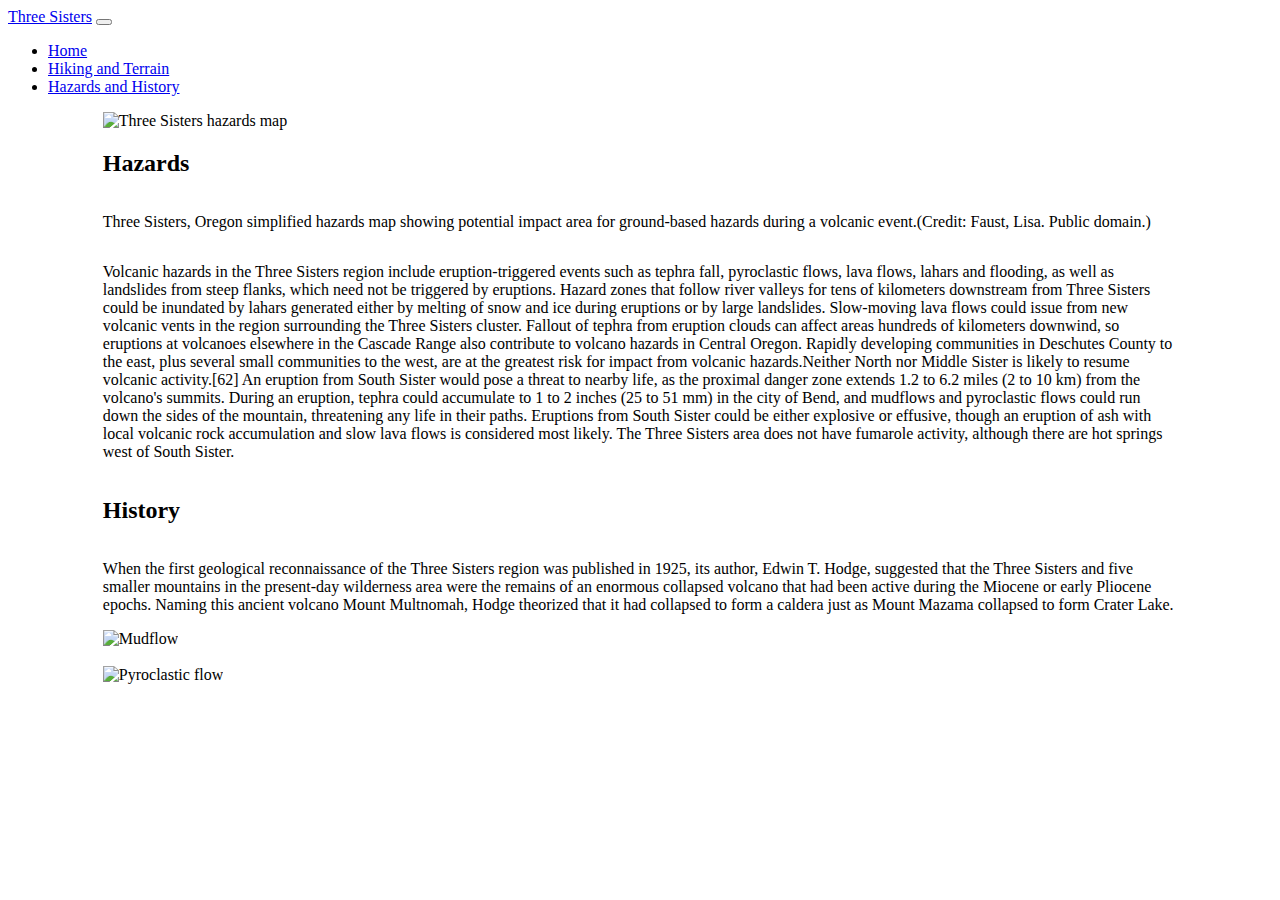
==== hazards.html @ af857a4f "commit" ====
<!DOCTYPE html>
<html lang="en">
<head>
    <meta charset="UTF-8">
    <meta http-equiv="X-UA-Compatible" content="IE=edge">
    <meta name="viewport" content="width=device-width, initial-scale=1.0">
    <title>Document</title>
    <link rel="stylesheet" href="hazards_style.css">
    <link href="https://cdn.jsdelivr.net/npm/bootstrap@5.0.2/dist/css/bootstrap.min.css" rel="stylesheet" integrity="sha384-EVSTQN3/azprG1Anm3QDgpJLIm9Nao0Yz1ztcQTwFspd3yD65VohhpuuCOmLASjC" crossorigin="anonymous">
    <script src="https://cdn.jsdelivr.net/npm/bootstrap@5.0.2/dist/js/bootstrap.bundle.min.js" integrity="sha384-MrcW6ZMFYlzcLA8Nl+NtUVF0sA7MsXsP1UyJoMp4YLEuNSfAP+JcXn/tWtIaxVXM" crossorigin="anonymous"></script>
    
</head>
<body>
    <nav class="navbar navbar-expand-lg navbar-dark bg-dark">
        <div class="container-fluid">
          <a class="navbar-brand" href="#">Three Sisters</a>
          <button class="navbar-toggler" type="button" data-bs-toggle="collapse" data-bs-target="#navbarSupportedContent" aria-controls="navbarSupportedContent" aria-expanded="false" aria-label="Toggle navigation">
            <span class="navbar-toggler-icon"></span>
          </button>
          <div class="collapse navbar-collapse" id="navbarSupportedContent">
            <ul class="navbar-nav me-auto mb-2 mb-lg-0">
              <li class="nav-item">
                <a class="nav-link" aria-current="page" href="index.html">Home</a>
              </li>
              <li class="nav-item">
                <a class="nav-link" href="#">Hiking and Terrain</a>
              </li>
              <li class="nav-item">
                <a class="nav-link active" href="#" tabindex="-1">Hazards and History</a>
              </li>
            </ul>
          </div>
        </div>
      </nav>
      <img src="https://prd-wret.s3.us-west-2.amazonaws.com/assets/palladium/production/s3fs-public/styles/full_width/public/vhp_img1128.jpg" class="center-img" alt="Three Sisters hazards map">
      <div class="text">
        <h2>Hazards</h2>
        <div class="box">
        
        <p>Three Sisters, Oregon simplified hazards map showing potential impact area for ground-based hazards during a volcanic event.(Credit: Faust, Lisa. Public domain.)</p>
        <p>Volcanic hazards in the Three Sisters region include eruption-triggered events such as tephra fall, pyroclastic flows, lava flows, lahars and flooding, as well as landslides from steep flanks, which need not be triggered by eruptions. Hazard zones that follow river valleys for tens of kilometers downstream from Three Sisters could be inundated by lahars generated either by melting of snow and ice during eruptions or by large landslides. Slow-moving lava flows could issue from new volcanic vents in the region surrounding the Three Sisters cluster. Fallout of tephra from eruption clouds can affect areas hundreds of kilometers downwind, so eruptions at volcanoes elsewhere in the Cascade Range also contribute to volcano hazards in Central Oregon. Rapidly developing communities in Deschutes County to the east, plus several small communities to the west, are at the greatest risk for impact from volcanic hazards.Neither North nor Middle Sister is likely to resume volcanic activity.[62] An eruption from South Sister would pose a threat to nearby life, as the proximal danger zone extends 1.2 to 6.2 miles (2 to 10 km) from the volcano's summits. During an eruption, tephra could accumulate to 1 to 2 inches (25 to 51 mm) in the city of Bend, and mudflows and pyroclastic flows could run down the sides of the mountain, threatening any life in their paths. Eruptions from South Sister could be either explosive or effusive, though an eruption of ash with local volcanic rock accumulation and slow lava flows is considered most likely. The Three Sisters area does not have fumarole activity, although there are hot springs west of South Sister.</p>
        <h2>History</h2>
        <p>When the first geological reconnaissance of the Three Sisters region was published in 1925, its author, Edwin T. Hodge, suggested that the Three Sisters and five smaller mountains in the present-day wilderness area were the remains of an enormous collapsed volcano that had been active during the Miocene or early Pliocene epochs. Naming this ancient volcano Mount Multnomah, Hodge theorized that it had collapsed to form a caldera just as Mount Mazama collapsed to form Crater Lake.</p>
        <img src="https://upload.wikimedia.org/wikipedia/commons/b/bf/Hot_lahar_at_Santiaguito.jpg" alt="Mudflow"></div><br>
        <img src="https://upload.wikimedia.org/wikipedia/commons/7/73/Pyroclastic_flows_at_Mayon_Volcano.jpg" alt="Pyroclastic flow">
    </div>
    </div>
</body>
</html>
---- hazards_style.css ----
.center-img{
    display:block;
    margin-top: 10px;
    margin-left: auto;
    margin-right: auto;
    width:85%
}
.text{
    margin-left: 7.5%;
    margin-right: 7.5%
}
.box{
    display: flex;
    flex-wrap:wrap
}
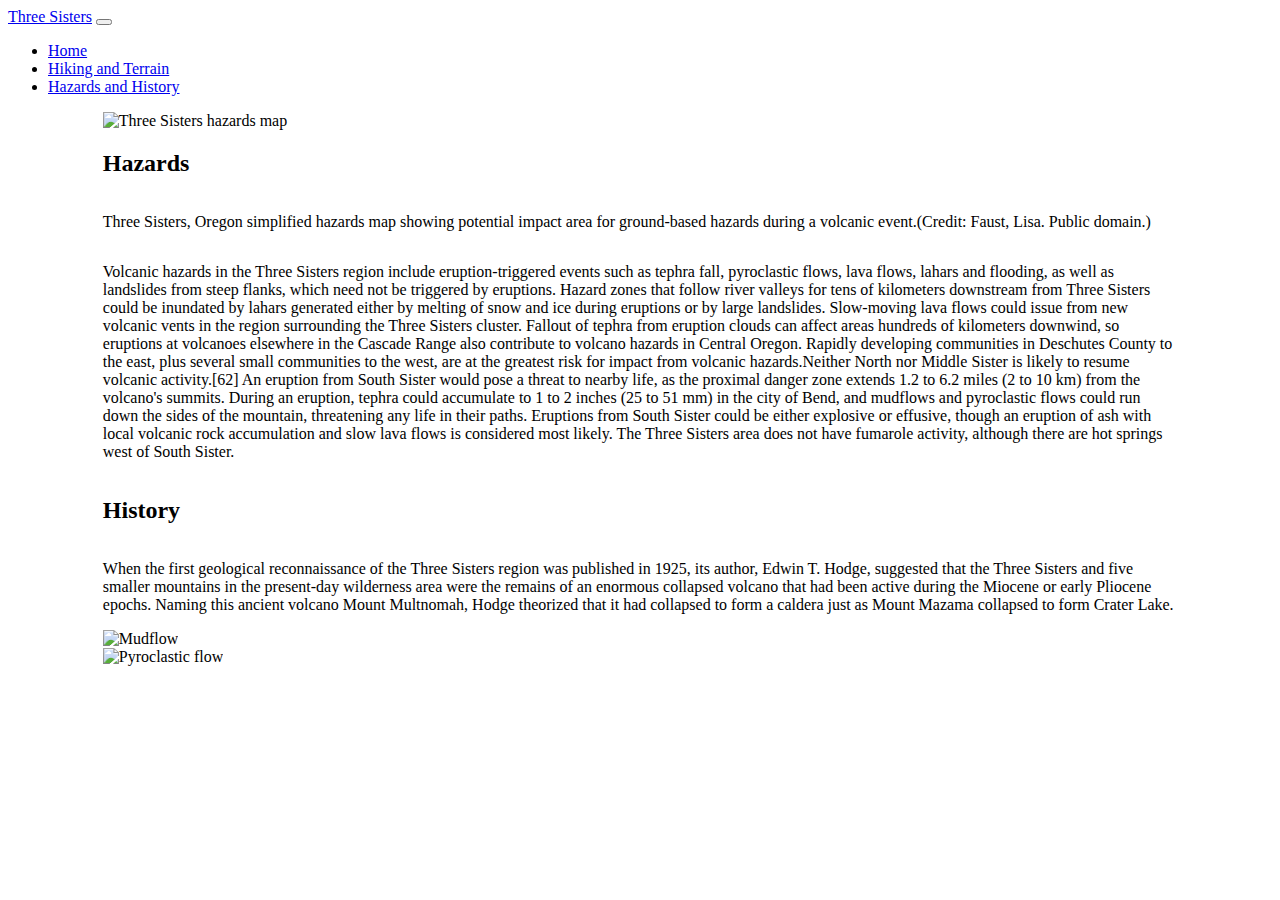
==== commit aafc6fc7: "Merge pull request #6 from KennethCWY/stage" ====
--- a/hazards.html
+++ b/hazards.html
@@ -40,9 +40,11 @@
         <p>Three Sisters, Oregon simplified hazards map showing potential impact area for ground-based hazards during a volcanic event.(Credit: Faust, Lisa. Public domain.)</p>
         <p>Volcanic hazards in the Three Sisters region include eruption-triggered events such as tephra fall, pyroclastic flows, lava flows, lahars and flooding, as well as landslides from steep flanks, which need not be triggered by eruptions. Hazard zones that follow river valleys for tens of kilometers downstream from Three Sisters could be inundated by lahars generated either by melting of snow and ice during eruptions or by large landslides. Slow-moving lava flows could issue from new volcanic vents in the region surrounding the Three Sisters cluster. Fallout of tephra from eruption clouds can affect areas hundreds of kilometers downwind, so eruptions at volcanoes elsewhere in the Cascade Range also contribute to volcano hazards in Central Oregon. Rapidly developing communities in Deschutes County to the east, plus several small communities to the west, are at the greatest risk for impact from volcanic hazards.Neither North nor Middle Sister is likely to resume volcanic activity.[62] An eruption from South Sister would pose a threat to nearby life, as the proximal danger zone extends 1.2 to 6.2 miles (2 to 10 km) from the volcano's summits. During an eruption, tephra could accumulate to 1 to 2 inches (25 to 51 mm) in the city of Bend, and mudflows and pyroclastic flows could run down the sides of the mountain, threatening any life in their paths. Eruptions from South Sister could be either explosive or effusive, though an eruption of ash with local volcanic rock accumulation and slow lava flows is considered most likely. The Three Sisters area does not have fumarole activity, although there are hot springs west of South Sister.</p>
         <h2>History</h2>
-        <p>When the first geological reconnaissance of the Three Sisters region was published in 1925, its author, Edwin T. Hodge, suggested that the Three Sisters and five smaller mountains in the present-day wilderness area were the remains of an enormous collapsed volcano that had been active during the Miocene or early Pliocene epochs. Naming this ancient volcano Mount Multnomah, Hodge theorized that it had collapsed to form a caldera just as Mount Mazama collapsed to form Crater Lake.</p>
-        <img src="https://upload.wikimedia.org/wikipedia/commons/b/bf/Hot_lahar_at_Santiaguito.jpg" alt="Mudflow"></div><br>
-        <img src="https://upload.wikimedia.org/wikipedia/commons/7/73/Pyroclastic_flows_at_Mayon_Volcano.jpg" alt="Pyroclastic flow">
+        <div class="d-flex">
+          <p class="h_text">When the first geological reconnaissance of the Three Sisters region was published in 1925, its author, Edwin T. Hodge, suggested that the Three Sisters and five smaller mountains in the present-day wilderness area were the remains of an enormous collapsed volcano that had been active during the Miocene or early Pliocene epochs. Naming this ancient volcano Mount Multnomah, Hodge theorized that it had collapsed to form a caldera just as Mount Mazama collapsed to form Crater Lake.</p>
+          <img src="https://upload.wikimedia.org/wikipedia/commons/b/bf/Hot_lahar_at_Santiaguito.jpg" alt="Mudflow"></div><br>
+          <img src="https://upload.wikimedia.org/wikipedia/commons/7/73/Pyroclastic_flows_at_Mayon_Volcano.jpg" alt="Pyroclastic flow">
+      </div>
     </div>
     </div>
 </body>
--- a/hazards_style.css
+++ b/hazards_style.css
@@ -11,5 +11,9 @@
 }
 .box{
     display: flex;
-    flex-wrap:wrap
+    flex-wrap:wrap;
+    column-count: 2;
 }
+.h_text{
+    display: inline-block;
+}